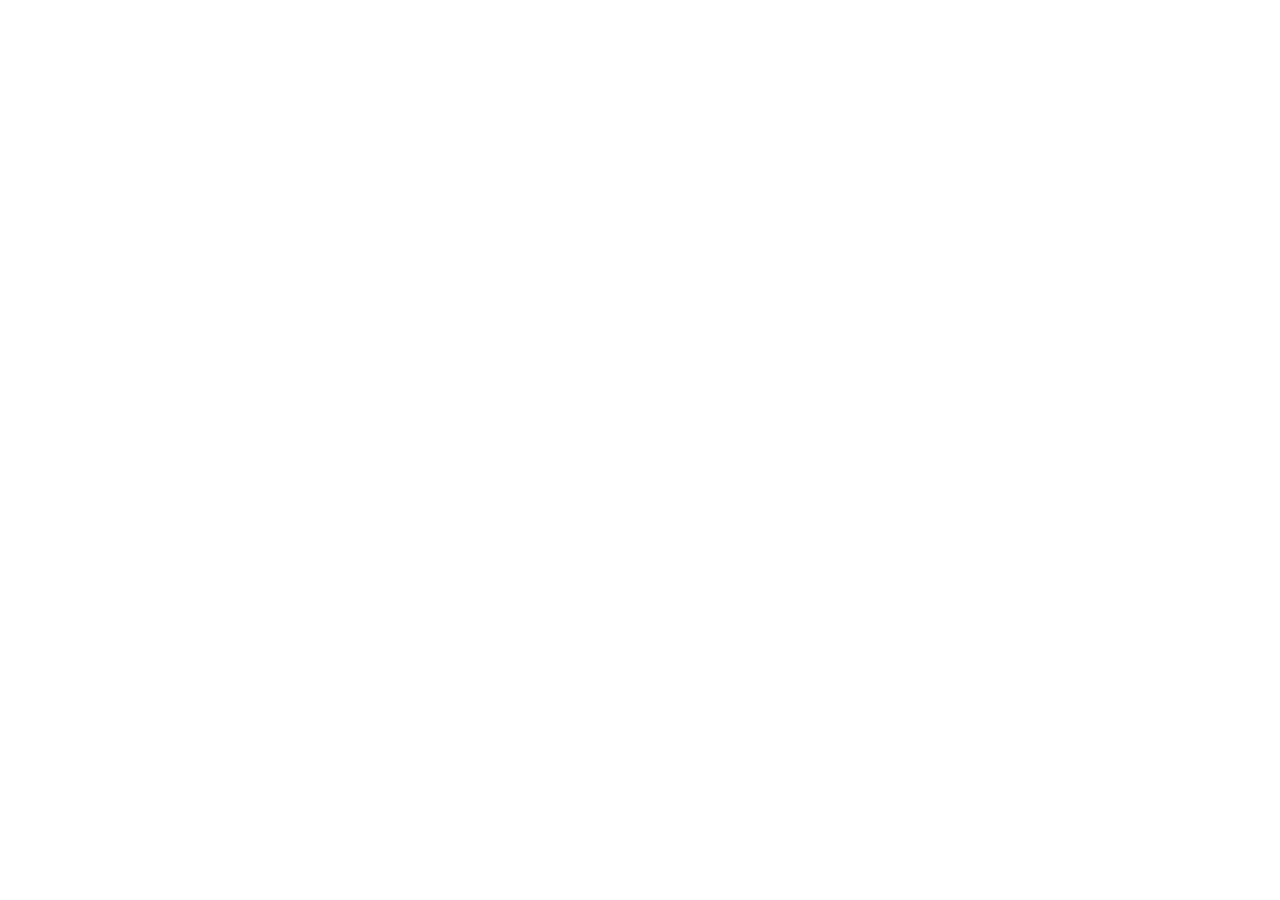
==== index.html @ 65736f04 "initialise index" ====
<!DOCTYPE html>
<html lang="en">
<head>
    <meta charset="UTF-8">
    <meta name="viewport" content="width=device-width, initial-scale=1.0">
    <title>Recipes</title>
</head>
<body>
    
</body>
</html>
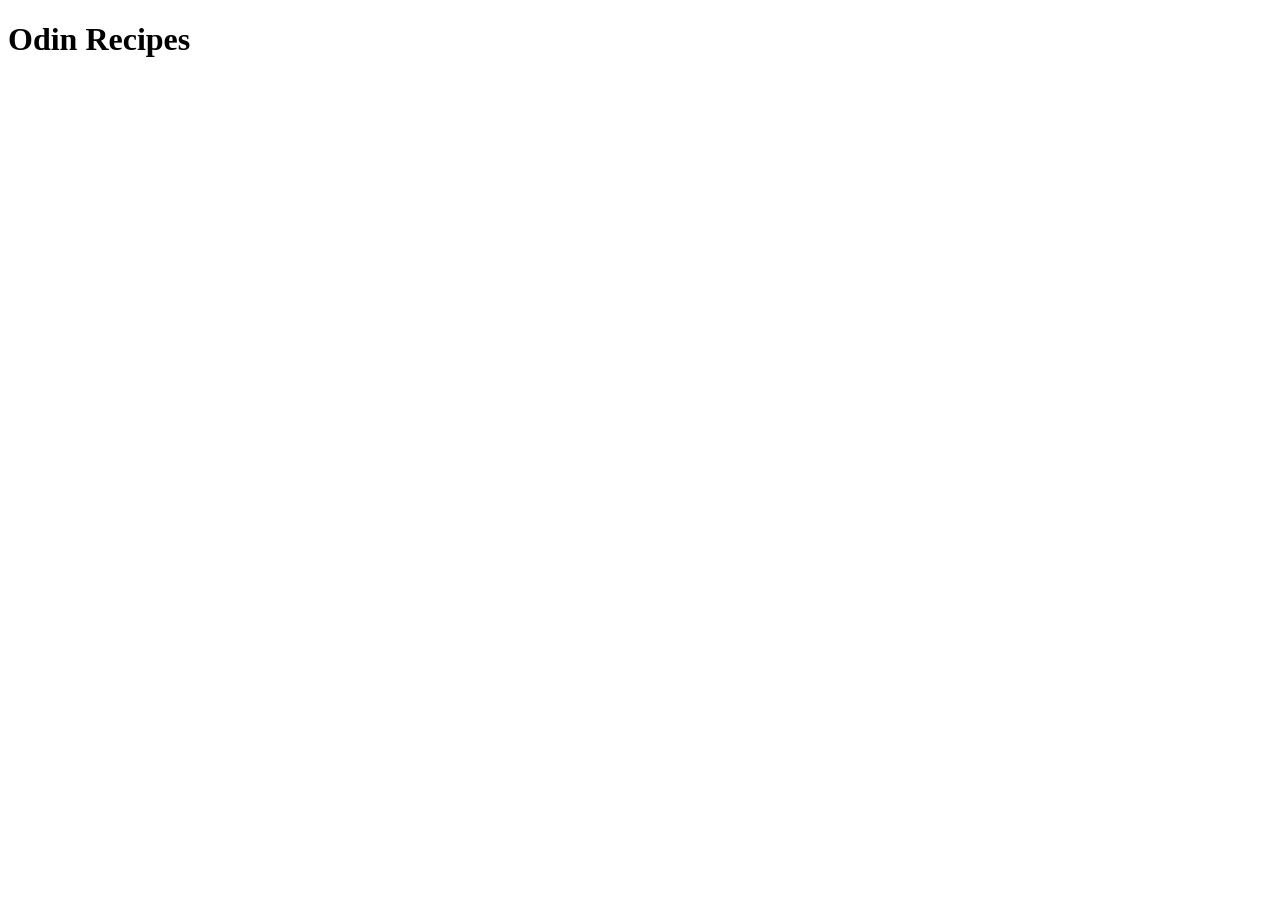
==== commit 93f9e43f: "Create new html files of recipes" ====
--- a/index.html
+++ b/index.html
@@ -6,6 +6,6 @@
     <title>Recipes</title>
 </head>
 <body>
-    
+    <h1>Odin Recipes</h1>
 </body>
 </html>
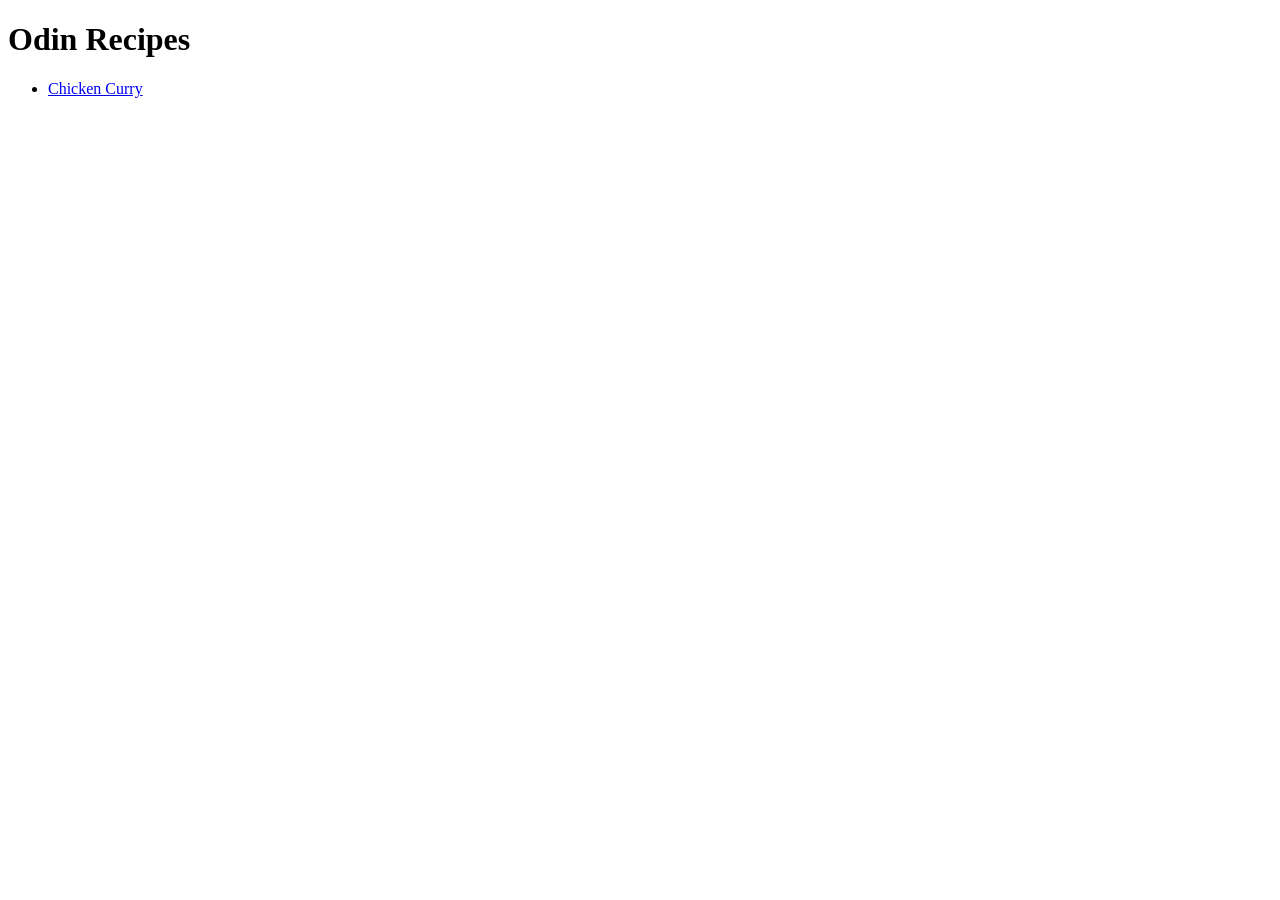
==== commit b69e0784: "Complete chicken curry page" ====
--- a/index.html
+++ b/index.html
@@ -7,5 +7,8 @@
 </head>
 <body>
     <h1>Odin Recipes</h1>
+    <ul>
+        <li><a href="./recipes/chicken_curry.html">Chicken Curry</a></li>
+    </ul>
 </body>
 </html>
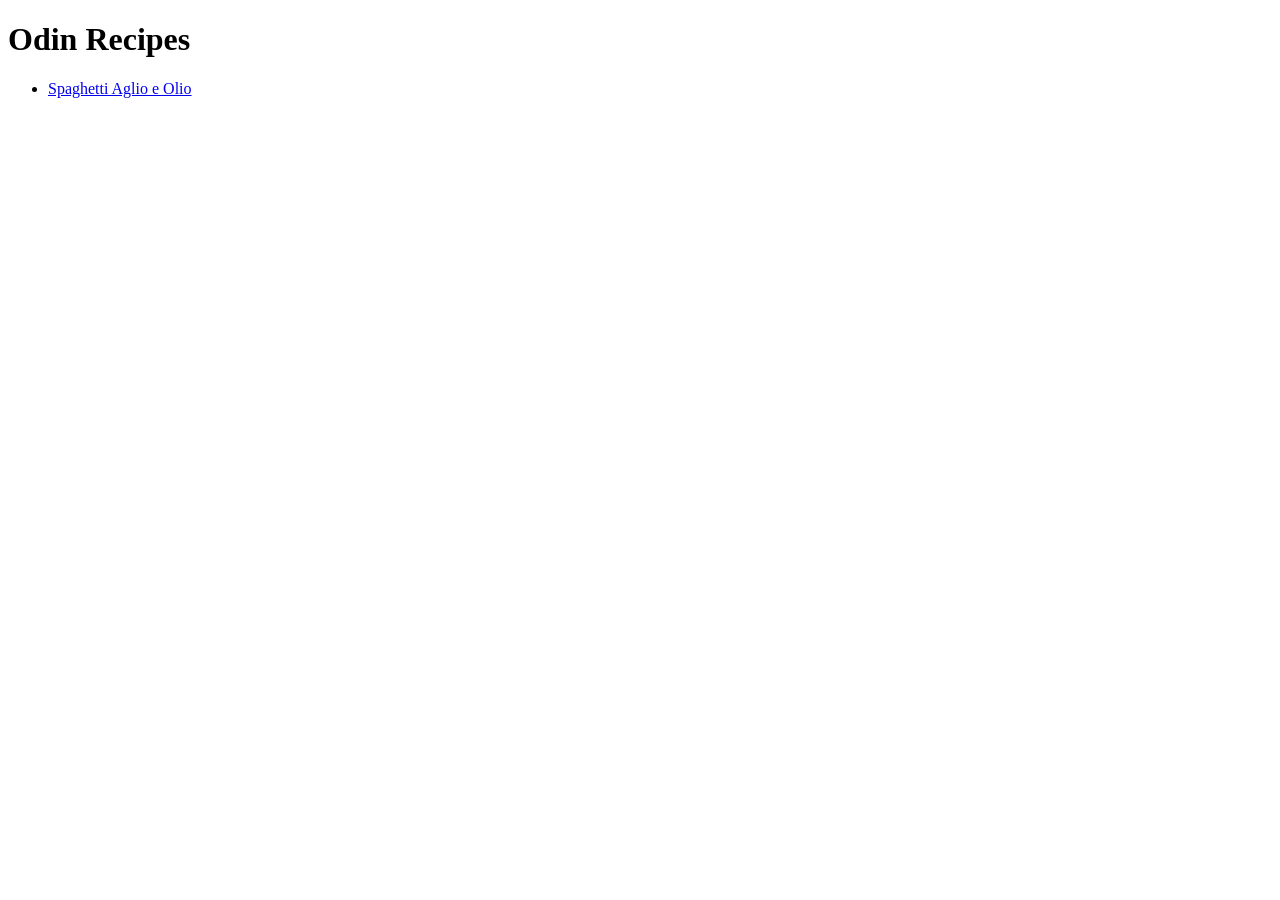
==== commit e8228594: "Fix names and complete choclate chip cookie Spaghetti recipe was accidentally coded into chicken_cur" ====
--- a/index.html
+++ b/index.html
@@ -8,7 +8,7 @@
 <body>
     <h1>Odin Recipes</h1>
     <ul>
-        <li><a href="./recipes/chicken_curry.html">Chicken Curry</a></li>
+        <li><a href="./recipes/spaghetti_aglioe_olio.html">Spaghetti Aglio e Olio</a></li>
     </ul>
 </body>
 </html>
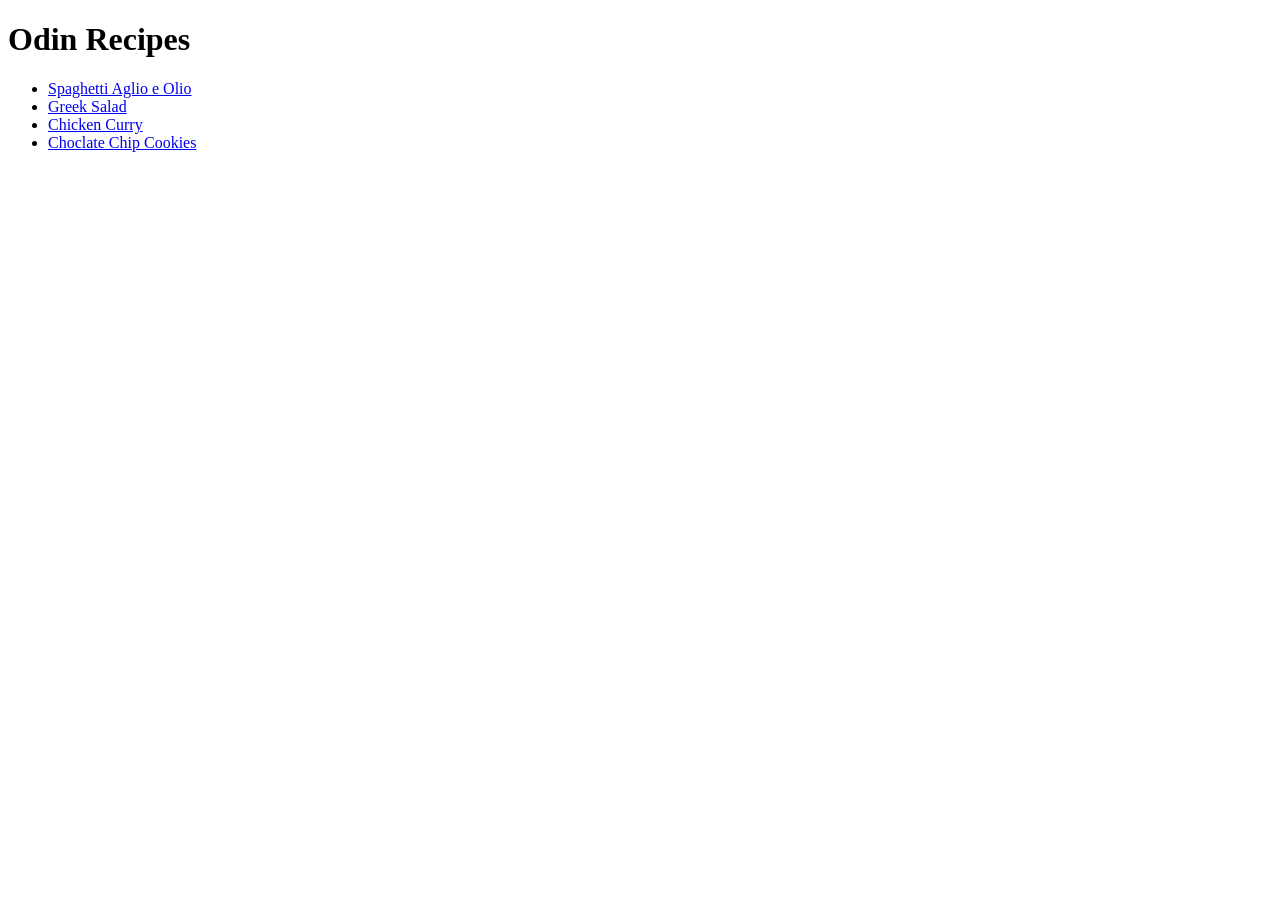
==== commit 0bd3174a: "Fix choclate_chip_cookies.html, Complete other recipes Greek salad was accidentally coded into chocl" ====
--- a/index.html
+++ b/index.html
@@ -9,6 +9,9 @@
     <h1>Odin Recipes</h1>
     <ul>
         <li><a href="./recipes/spaghetti_aglioe_olio.html">Spaghetti Aglio e Olio</a></li>
+        <li><a href="./recipes/greek_salad.html">Greek Salad</a></li>
+        <li><a href="./recipes/chicken_curry.html">Chicken Curry</a></li>
+        <li><a href="./recipes/choclate_chip_cookies.html">Choclate Chip Cookies</a></li>
     </ul>
 </body>
 </html>
